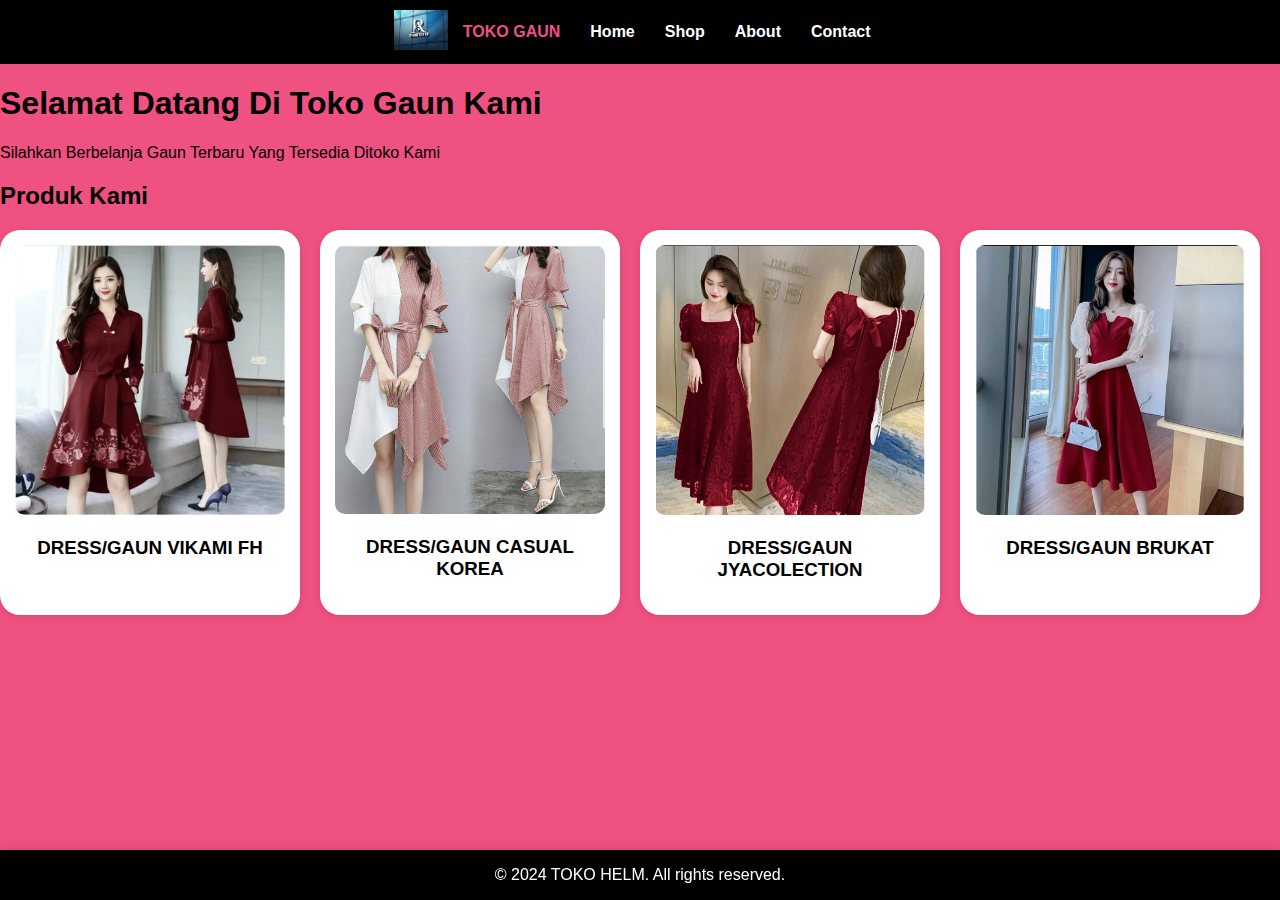
==== index.html @ ad5ae2fa "Add files via upload" ====
<!DOCTYPE html>
<html lang="id">
<head>
    <title>DRESS STORE</title>
    <link rel="stylesheet" href="styles.css">
</head>
<body>
    <header class="header">
        <nav class="nav">
            <ul class="navbar">
                <li class="nav-logo"><img src="riana.png"></li>
                <li class="nav-item">TOKO GAUN</li>
                <li class="nav-item"><a href="index.html" class="nav-link">Home</a></li>
                <li class="nav-item"><a href="#" class="nav-link">Shop</a></li>
                <li class="nav-item"><a href="#" class="nav-link">About</a></li>
                <li class="nav-item"><a href="#" class="nav-link">Contact</a></li>
            </ul>
        </nav>
    </header>

    <main class="halaman-utama">
        <section id="home" class="section">
            <h1>Selamat Datang Di Toko Gaun Kami</h1>
            <p>Silahkan Berbelanja Gaun Terbaru Yang Tersedia Ditoko Kami</p>
        </section>

    <section id="shop" class="section">
        <h2>Produk Kami</h2>
        <div class="product">
            <div class="product1">
                <a href="https://www.bukalapak.com/p/fashion-wanita/dress/3lmd70n-jual-dres-vikami-fh-dress-natal-dress-simple-casual-dress-santai-vcsp">
                <img src="gambar1.webp" alt="Product 1">
                <h3>DRESS/GAUN VIKAMI FH</h3>
                </a>
                </div>
                <div class="product2">
                <a href="https://shopee.co.id/QWFASHION-PROMO-DRESS-NATAL-DRESS-CASUAL-DRESS-TERBARU-DRESS-KOREA-DRESS-WANITA-REMAJA-GAUN-NATAL-
                TERBARU-i.114792208.9002503991?sp_atk=8c78f140-7b98-477f-a3bb-5889d642d1cb&xptdk=8c78f140-7b98-477f-a3bb-5889d642d1cb">
                <img src="gambar2.jpg" alt="Product 2">
                <h3>DRESS/GAUN CASUAL KOREA</h3>
                </a>
                </div>
                <div class="product3">
                <a href="https://shopee.co.id/JYACOLECTION-DRESS-NATAL-TERBARU-GAUN-NATAL-TERBARU-DRESS-CASUAL-DRESS
                -WANITA-TERBARU-DRESS-REMAJA-i.300934595.11153382863">
                <img src="gambar3.jpg" alt="Product 3">
                <h3>DRESS/GAUN JYACOLECTION</h3>
                </a>
                </div>
                <div class="product4">
                <a href="https://m.bukalapak.com/p/fashion-wanita/dress/4hi3ng7-jual-qq-fashion-dress-kimnaraku-ld90
                -midi-mididress-tile-tule-murah-maroon-hitam-black-red-navy-korean-style-fashion-korea-dress-natal-imlek-
                kondangan?from=list-product&pos=undefined">
                <img src="gambar4.webp" alt="Product 4">
                <h3>DRESS/GAUN BRUKAT</h3>
                </a>
                </div>
            </div>
        </section>
    </main>

    <footer class="footer">
        <p>&copy; 2024 TOKO HELM. All rights reserved.</p>
    </footer>
</body>
</html>
---- styles.css ----
/* styles.css */

body {
    font-family: 'Roboto', sans-serif;
    margin: 0;
    padding: 0;
    background-color: #ef5180;
}

.header {
    background-color: black;
    padding: 10px 0;
}

.nav .navbar {
    list-style: none;
    padding: 0;
    margin: 0;
    display: flex;
    justify-content: center;
    align-items: center;
}

.nav .nav-item {
    margin: 0 15px;
    color: #ef5180;
    font-weight: bold;
    transition: color 0.3s, transform 0.3s;
}

.nav-logo img{
    height: 40px;
}

.nav .nav-link {
    text-decoration: none;
    color: white;
    font-weight: bold;
    transition: color 0.3s, transform 0.3s;
}

.nav .nav-link:hover {
    color: #ffcccb;
    transform: scale(1.1);
}

.halaman-utama .iklan1{
    display: -moz-box;
    padding: 20px;
    gap: 20px;
    height: 400px;
}

.halaman-utama .iklan2{
    display: -moz-box;
    padding: 20px;
    gap: 20px;
    height: 400px;
}

.halaman-utama .iklan3{
    display: -moz-box;
    padding: 20px;
    gap: 20px;
    height: 400px;
}

.halaman-utama .iklan4{
    display: -moz-box;
    padding: 20px;
    gap: 20px;
    height: 400px;
}


.section {
    flex: 3;
    margin-right: 20px;
}

.product {
    display: grid;
    grid-template-columns: repeat(auto-fit, minmax(200px, 1fr));
    gap: 20px;
}

.product1 {
    background-color: white;
    padding: 15px;
    border-radius: 20px;
    box-shadow: 0 2px 10px rgba(0, 0, 0, 0.1);
    text-align: center;
    transition: transform 0.3s, box-shadow 0.3s;
    -webkit-transition: transform 0.3s, box-shadow 0.3s;
    -moz-transition: transform 0.3s, box-shadow 0.3s;
    -ms-transition: transform 0.3s, box-shadow 0.3s;
    -o-transition: transform 0.3s, box-shadow 0.3s;
    -webkit-border-radius: 20px;
    -moz-border-radius: 20px;
    -ms-border-radius: 20px;
    -o-border-radius: 20px;
}

.product1 a{
    text-decoration: none;
    color: black;
}

.product1 img {
    max-width: 100%;
    border-radius: 10px;
    transition: transform 0.3s;
}

.product1:hover {
    transform: translateY(-10px);
    box-shadow: 0 4px 20px rgba(0, 0, 0, 0.2);
}

.product1:hover img {
    transform: scale(1.05);
}

.product2 {
    background-color: white;
    padding: 15px;
    border-radius: 20px;
    box-shadow: 0 2px 10px rgba(0, 0, 0, 0.1);
    text-align: center;
    transition: transform 0.3s, box-shadow 0.3s;
    -webkit-transition: transform 0.3s, box-shadow 0.3s;
    -moz-transition: transform 0.3s, box-shadow 0.3s;
    -ms-transition: transform 0.3s, box-shadow 0.3s;
    -o-transition: transform 0.3s, box-shadow 0.3s;
    -webkit-border-radius: 20px;
    -moz-border-radius: 20px;
    -ms-border-radius: 20px;
    -o-border-radius: 20px;
}

.product2 a{
    color: black;
    text-decoration: none;
}

.product2 img {
    max-width: 100%;
    border-radius: 10px;
    transition: transform 0.3s;
}

.product2:hover {
    transform: translateY(-10px);
    box-shadow: 0 4px 20px rgba(0, 0, 0, 0.2);
}

.product2:hover img {
    transform: scale(1.05);
}

.product3 {
    background-color: white;
    padding: 15px;
    border-radius: 20px;
    box-shadow: 0 2px 10px rgba(0, 0, 0, 0.1);
    text-align: center;
    transition: transform 0.3s, box-shadow 0.3s;
    -webkit-transition: transform 0.3s, box-shadow 0.3s;
    -moz-transition: transform 0.3s, box-shadow 0.3s;
    -ms-transition: transform 0.3s, box-shadow 0.3s;
    -o-transition: transform 0.3s, box-shadow 0.3s;
    -webkit-border-radius: 20px;
    -moz-border-radius: 20px;
    -ms-border-radius: 20px;
    -o-border-radius: 20px;
}

.product3 a{
    color: black;
    text-decoration: none;
}

.product3 img {
    max-width: 100%;
    border-radius: 10px;
    transition: transform 0.3s;
}

.product3:hover {
    transform: translateY(-10px);
    box-shadow: 0 4px 20px rgba(0, 0, 0, 0.2);
}

.product3:hover img {
    transform: scale(1.05);
}

.product4 {
    background-color: white;
    padding: 15px;
    border-radius: 20px;
    box-shadow: 0 2px 10px rgba(0, 0, 0, 0.1);
    text-align: center;
    transition: transform 0.3s, box-shadow 0.3s;
    -webkit-transition: transform 0.3s, box-shadow 0.3s;
    -moz-transition: transform 0.3s, box-shadow 0.3s;
    -ms-transition: transform 0.3s, box-shadow 0.3s;
    -o-transition: transform 0.3s, box-shadow 0.3s;
    -webkit-border-radius: 20px;
    -moz-border-radius: 20px;
    -ms-border-radius: 20px;
    -o-border-radius: 20px;
}

.product4 a{
    color: black;
    text-decoration: none;
}

.product4 img {
    max-width: 100%;
    border-radius: 10px;
    transition: transform 0.3s;
}

.product4:hover {
    transform: translateY(-10px);
    box-shadow: 0 4px 20px rgba(0, 0, 0, 0.2);
}

.product4:hover img {
    transform: scale(1.05);
}


.footer {
    background-color: black;
    color: white;
    text-align: center;
    padding: 0 0;
    position: fixed;
    width: 100%;
    bottom: 0;
    box-shadow: 0 -2px 10px rgba(0, 0, 0, 0.1);
}
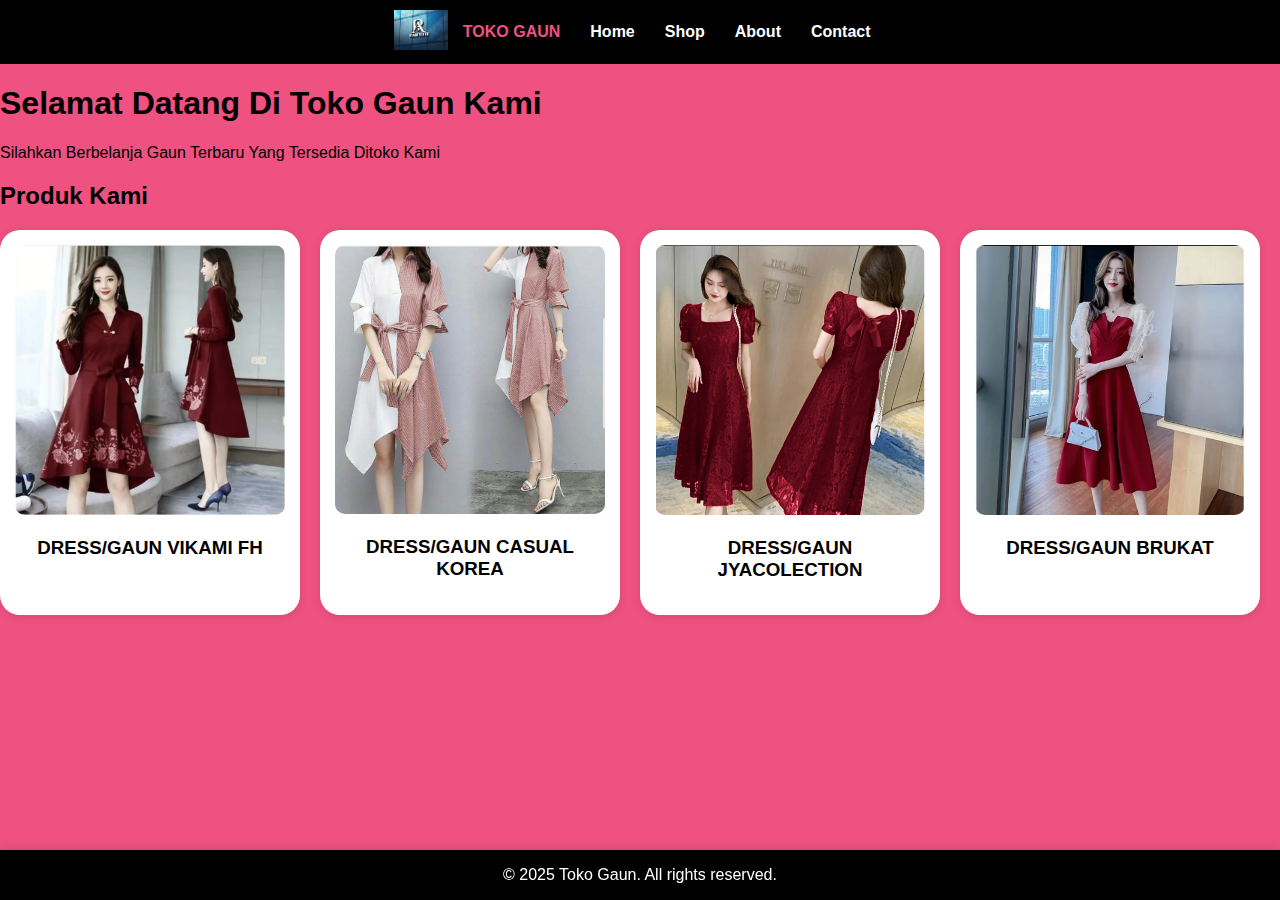
==== commit 5d6600ee: "Update index.html" ====
--- a/index.html
+++ b/index.html
@@ -11,9 +11,9 @@
                 <li class="nav-logo"><img src="riana.png"></li>
                 <li class="nav-item">TOKO GAUN</li>
                 <li class="nav-item"><a href="index.html" class="nav-link">Home</a></li>
-                <li class="nav-item"><a href="#" class="nav-link">Shop</a></li>
-                <li class="nav-item"><a href="#" class="nav-link">About</a></li>
-                <li class="nav-item"><a href="#" class="nav-link">Contact</a></li>
+                <li class="nav-item"><a href="shop.html" class="nav-link">Shop</a></li>
+                <li class="nav-item"><a href="about.html" class="nav-link">About</a></li>
+                <li class="nav-item"><a href="contact.html" class="nav-link">Contact</a></li>
             </ul>
         </nav>
     </header>
@@ -28,39 +28,30 @@
         <h2>Produk Kami</h2>
         <div class="product">
             <div class="product1">
-                <a href="https://www.bukalapak.com/p/fashion-wanita/dress/3lmd70n-jual-dres-vikami-fh-dress-natal-dress-simple-casual-dress-santai-vcsp">
                 <img src="gambar1.webp" alt="Product 1">
                 <h3>DRESS/GAUN VIKAMI FH</h3>
                 </a>
                 </div>
                 <div class="product2">
-                <a href="https://shopee.co.id/QWFASHION-PROMO-DRESS-NATAL-DRESS-CASUAL-DRESS-TERBARU-DRESS-KOREA-DRESS-WANITA-REMAJA-GAUN-NATAL-
-                TERBARU-i.114792208.9002503991?sp_atk=8c78f140-7b98-477f-a3bb-5889d642d1cb&xptdk=8c78f140-7b98-477f-a3bb-5889d642d1cb">
                 <img src="gambar2.jpg" alt="Product 2">
                 <h3>DRESS/GAUN CASUAL KOREA</h3>
                 </a>
                 </div>
                 <div class="product3">
-                <a href="https://shopee.co.id/JYACOLECTION-DRESS-NATAL-TERBARU-GAUN-NATAL-TERBARU-DRESS-CASUAL-DRESS
-                -WANITA-TERBARU-DRESS-REMAJA-i.300934595.11153382863">
                 <img src="gambar3.jpg" alt="Product 3">
                 <h3>DRESS/GAUN JYACOLECTION</h3>
                 </a>
                 </div>
                 <div class="product4">
-                <a href="https://m.bukalapak.com/p/fashion-wanita/dress/4hi3ng7-jual-qq-fashion-dress-kimnaraku-ld90
-                -midi-mididress-tile-tule-murah-maroon-hitam-black-red-navy-korean-style-fashion-korea-dress-natal-imlek-
-                kondangan?from=list-product&pos=undefined">
                 <img src="gambar4.webp" alt="Product 4">
                 <h3>DRESS/GAUN BRUKAT</h3>
                 </a>
                 </div>
             </div>
         </section>
-    </main>
 
     <footer class="footer">
-        <p>&copy; 2024 TOKO HELM. All rights reserved.</p>
+        <p>&copy; 2025 Toko Gaun. All rights reserved.</p>
     </footer>
 </body>
-</html>+</html>
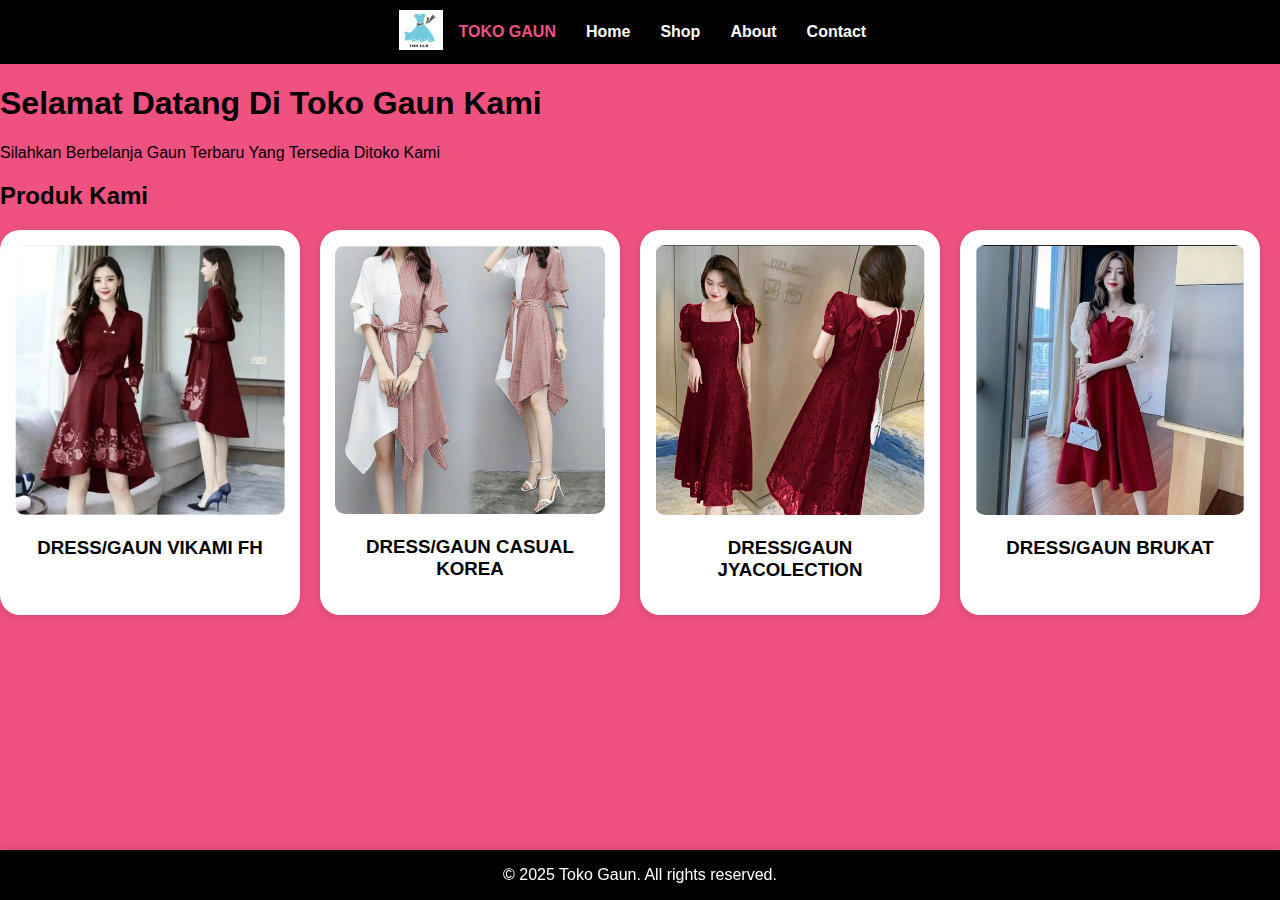
==== commit 9d5f902d: "Update index.html" ====
--- a/index.html
+++ b/index.html
@@ -8,7 +8,7 @@
     <header class="header">
         <nav class="nav">
             <ul class="navbar">
-                <li class="nav-logo"><img src="riana.png"></li>
+                <li class="nav-logo"><img src="logo.jpeg"></li>
                 <li class="nav-item">TOKO GAUN</li>
                 <li class="nav-item"><a href="index.html" class="nav-link">Home</a></li>
                 <li class="nav-item"><a href="shop.html" class="nav-link">Shop</a></li>
--- a/styles.css
+++ b/styles.css
@@ -233,6 +233,524 @@
 }
 
 
+.product5 {
+    background-color: white;
+    padding: 15px;
+    border-radius: 20px;
+    box-shadow: 0 2px 10px rgba(0, 0, 0, 0.1);
+    text-align: center;
+    transition: transform 0.3s, box-shadow 0.3s;
+    -webkit-transition: transform 0.3s, box-shadow 0.3s;
+    -moz-transition: transform 0.3s, box-shadow 0.3s;
+    -ms-transition: transform 0.3s, box-shadow 0.3s;
+    -o-transition: transform 0.3s, box-shadow 0.3s;
+    -webkit-border-radius: 20px;
+    -moz-border-radius: 20px;
+    -ms-border-radius: 20px;
+    -o-border-radius: 20px;
+}
+
+.product5 a{
+    color: black;
+    text-decoration: none;
+}
+
+.product5 img {
+    max-width: 100%;
+    border-radius: 10px;
+    transition: transform 0.3s;
+}
+
+.product5:hover {
+    transform: translateY(-10px);
+    box-shadow: 0 4px 20px rgba(0, 0, 0, 0.2);
+}
+
+.product5:hover img {
+    transform: scale(1.05);
+}
+
+.product6 {
+    background-color: white;
+    padding: 15px;
+    border-radius: 20px;
+    box-shadow: 0 2px 10px rgba(0, 0, 0, 0.1);
+    text-align: center;
+    transition: transform 0.3s, box-shadow 0.3s;
+    -webkit-transition: transform 0.3s, box-shadow 0.3s;
+    -moz-transition: transform 0.3s, box-shadow 0.3s;
+    -ms-transition: transform 0.3s, box-shadow 0.3s;
+    -o-transition: transform 0.3s, box-shadow 0.3s;
+    -webkit-border-radius: 20px;
+    -moz-border-radius: 20px;
+    -ms-border-radius: 20px;
+    -o-border-radius: 20px;
+}
+
+.product6 a{
+    color: black;
+    text-decoration: none;
+}
+
+.product6 img {
+    max-width: 100%;
+    border-radius: 10px;
+    transition: transform 0.3s;
+}
+
+.product6:hover {
+    transform: translateY(-10px);
+    box-shadow: 0 4px 20px rgba(0, 0, 0, 0.2);
+}
+
+.product6:hover img {
+    transform: scale(1.05);
+}
+
+.product7 {
+    background-color: white;
+    padding: 15px;
+    border-radius: 20px;
+    box-shadow: 0 2px 10px rgba(0, 0, 0, 0.1);
+    text-align: center;
+    transition: transform 0.3s, box-shadow 0.3s;
+    -webkit-transition: transform 0.3s, box-shadow 0.3s;
+    -moz-transition: transform 0.3s, box-shadow 0.3s;
+    -ms-transition: transform 0.3s, box-shadow 0.3s;
+    -o-transition: transform 0.3s, box-shadow 0.3s;
+    -webkit-border-radius: 20px;
+    -moz-border-radius: 20px;
+    -ms-border-radius: 20px;
+    -o-border-radius: 20px;
+}
+
+.product7 a{
+    color: black;
+    text-decoration: none;
+}
+
+.product7 img {
+    max-width: 100%;
+    border-radius: 10px;
+    transition: transform 0.3s;
+}
+
+.product7:hover {
+    transform: translateY(-10px);
+    box-shadow: 0 4px 20px rgba(0, 0, 0, 0.2);
+}
+
+.product7:hover img {
+    transform: scale(1.05);
+}
+
+.product8 {
+    background-color: white;
+    padding: 15px;
+    border-radius: 20px;
+    box-shadow: 0 2px 10px rgba(0, 0, 0, 0.1);
+    text-align: center;
+    transition: transform 0.3s, box-shadow 0.3s;
+    -webkit-transition: transform 0.3s, box-shadow 0.3s;
+    -moz-transition: transform 0.3s, box-shadow 0.3s;
+    -ms-transition: transform 0.3s, box-shadow 0.3s;
+    -o-transition: transform 0.3s, box-shadow 0.3s;
+    -webkit-border-radius: 20px;
+    -moz-border-radius: 20px;
+    -ms-border-radius: 20px;
+    -o-border-radius: 20px;
+}
+
+.product8 a{
+    color: black;
+    text-decoration: none;
+}
+
+.product8 img {
+    max-width: 100%;
+    border-radius: 10px;
+    transition: transform 0.3s;
+}
+
+.product8:hover {
+    transform: translateY(-10px);
+    box-shadow: 0 4px 20px rgba(0, 0, 0, 0.2);
+}
+
+.product8:hover img {
+    transform: scale(1.05);
+}
+
+.product9 {
+    background-color: white;
+    padding: 15px;
+    border-radius: 20px;
+    box-shadow: 0 2px 10px rgba(0, 0, 0, 0.1);
+    text-align: center;
+    transition: transform 0.3s, box-shadow 0.3s;
+    -webkit-transition: transform 0.3s, box-shadow 0.3s;
+    -moz-transition: transform 0.3s, box-shadow 0.3s;
+    -ms-transition: transform 0.3s, box-shadow 0.3s;
+    -o-transition: transform 0.3s, box-shadow 0.3s;
+    -webkit-border-radius: 20px;
+    -moz-border-radius: 20px;
+    -ms-border-radius: 20px;
+    -o-border-radius: 20px;
+}
+
+.product9 a{
+    color: black;
+    text-decoration: none;
+}
+
+.product9 img {
+    max-width: 100%;
+    border-radius: 10px;
+    transition: transform 0.3s;
+}
+
+.product9:hover {
+    transform: translateY(-10px);
+    box-shadow: 0 4px 20px rgba(0, 0, 0, 0.2);
+}
+
+.product9:hover img {
+    transform: scale(1.05);
+}
+
+.product10 {
+    background-color: white;
+    padding: 15px;
+    border-radius: 20px;
+    box-shadow: 0 2px 10px rgba(0, 0, 0, 0.1);
+    text-align: center;
+    transition: transform 0.3s, box-shadow 0.3s;
+    -webkit-transition: transform 0.3s, box-shadow 0.3s;
+    -moz-transition: transform 0.3s, box-shadow 0.3s;
+    -ms-transition: transform 0.3s, box-shadow 0.3s;
+    -o-transition: transform 0.3s, box-shadow 0.3s;
+    -webkit-border-radius: 20px;
+    -moz-border-radius: 20px;
+    -ms-border-radius: 20px;
+    -o-border-radius: 20px;
+}
+
+.product10 a{
+    color: black;
+    text-decoration: none;
+}
+
+.product10 img {
+    max-width: 100%;
+    border-radius: 10px;
+    transition: transform 0.3s;
+}
+
+.product10:hover {
+    transform: translateY(-10px);
+    box-shadow: 0 4px 20px rgba(0, 0, 0, 0.2);
+}
+
+.product10:hover img {
+    transform: scale(1.05);
+}
+
+.product11 {
+    background-color: white;
+    padding: 15px;
+    border-radius: 20px;
+    box-shadow: 0 2px 10px rgba(0, 0, 0, 0.1);
+    text-align: center;
+    transition: transform 0.3s, box-shadow 0.3s;
+    -webkit-transition: transform 0.3s, box-shadow 0.3s;
+    -moz-transition: transform 0.3s, box-shadow 0.3s;
+    -ms-transition: transform 0.3s, box-shadow 0.3s;
+    -o-transition: transform 0.3s, box-shadow 0.3s;
+    -webkit-border-radius: 20px;
+    -moz-border-radius: 20px;
+    -ms-border-radius: 20px;
+    -o-border-radius: 20px;
+}
+
+.product11 a{
+    color: black;
+    text-decoration: none;
+}
+
+.product11 img {
+    max-width: 100%;
+    border-radius: 10px;
+    transition: transform 0.3s;
+}
+
+.product11:hover {
+    transform: translateY(-10px);
+    box-shadow: 0 4px 20px rgba(0, 0, 0, 0.2);
+}
+
+.product11:hover img {
+    transform: scale(1.05);
+}
+
+.product12 {
+    background-color: white;
+    padding: 15px;
+    border-radius: 20px;
+    box-shadow: 0 2px 10px rgba(0, 0, 0, 0.1);
+    text-align: center;
+    transition: transform 0.3s, box-shadow 0.3s;
+    -webkit-transition: transform 0.3s, box-shadow 0.3s;
+    -moz-transition: transform 0.3s, box-shadow 0.3s;
+    -ms-transition: transform 0.3s, box-shadow 0.3s;
+    -o-transition: transform 0.3s, box-shadow 0.3s;
+    -webkit-border-radius: 20px;
+    -moz-border-radius: 20px;
+    -ms-border-radius: 20px;
+    -o-border-radius: 20px;
+}
+
+.product12 a{
+    color: black;
+    text-decoration: none;
+}
+
+.product12 img {
+    max-width: 100%;
+    border-radius: 10px;
+    transition: transform 0.3s;
+}
+
+.product12:hover {
+    transform: translateY(-10px);
+    box-shadow: 0 4px 20px rgba(0, 0, 0, 0.2);
+}
+
+.product12:hover img {
+    transform: scale(1.05);
+}
+
+.product13 {
+    background-color: white;
+    padding: 15px;
+    border-radius: 20px;
+    box-shadow: 0 2px 10px rgba(0, 0, 0, 0.1);
+    text-align: center;
+    transition: transform 0.3s, box-shadow 0.3s;
+    -webkit-transition: transform 0.3s, box-shadow 0.3s;
+    -moz-transition: transform 0.3s, box-shadow 0.3s;
+    -ms-transition: transform 0.3s, box-shadow 0.3s;
+    -o-transition: transform 0.3s, box-shadow 0.3s;
+    -webkit-border-radius: 20px;
+    -moz-border-radius: 20px;
+    -ms-border-radius: 20px;
+    -o-border-radius: 20px;
+}
+
+.product13 a{
+    color: black;
+    text-decoration: none;
+}
+
+.product13 img {
+    max-width: 100%;
+    border-radius: 10px;
+    transition: transform 0.3s;
+}
+
+.product13:hover {
+    transform: translateY(-10px);
+    box-shadow: 0 4px 20px rgba(0, 0, 0, 0.2);
+}
+
+.product13:hover img {
+    transform: scale(1.05);
+}
+
+.product14 {
+    background-color: white;
+    padding: 15px;
+    border-radius: 20px;
+    box-shadow: 0 2px 10px rgba(0, 0, 0, 0.1);
+    text-align: center;
+    transition: transform 0.3s, box-shadow 0.3s;
+    -webkit-transition: transform 0.3s, box-shadow 0.3s;
+    -moz-transition: transform 0.3s, box-shadow 0.3s;
+    -ms-transition: transform 0.3s, box-shadow 0.3s;
+    -o-transition: transform 0.3s, box-shadow 0.3s;
+    -webkit-border-radius: 20px;
+    -moz-border-radius: 20px;
+    -ms-border-radius: 20px;
+    -o-border-radius: 20px;
+}
+
+.product14 a{
+    color: black;
+    text-decoration: none;
+}
+
+.product14 img {
+    max-width: 100%;
+    border-radius: 10px;
+    transition: transform 0.3s;
+}
+
+.product14:hover {
+    transform: translateY(-10px);
+    box-shadow: 0 4px 20px rgba(0, 0, 0, 0.2);
+}
+
+.product14:hover img {
+    transform: scale(1.05);
+}
+
+.product15 {
+    background-color: white;
+    padding: 15px;
+    border-radius: 20px;
+    box-shadow: 0 2px 10px rgba(0, 0, 0, 0.1);
+    text-align: center;
+    transition: transform 0.3s, box-shadow 0.3s;
+    -webkit-transition: transform 0.3s, box-shadow 0.3s;
+    -moz-transition: transform 0.3s, box-shadow 0.3s;
+    -ms-transition: transform 0.3s, box-shadow 0.3s;
+    -o-transition: transform 0.3s, box-shadow 0.3s;
+    -webkit-border-radius: 20px;
+    -moz-border-radius: 20px;
+    -ms-border-radius: 20px;
+    -o-border-radius: 20px;
+}
+
+.product15 a{
+    color: black;
+    text-decoration: none;
+}
+
+.product15 img {
+    max-width: 100%;
+    border-radius: 10px;
+    transition: transform 0.3s;
+}
+
+.product15:hover {
+    transform: translateY(-10px);
+    box-shadow: 0 4px 20px rgba(0, 0, 0, 0.2);
+}
+
+.product15:hover img {
+    transform: scale(1.05);
+}
+
+.product16 {
+    background-color: white;
+    padding: 15px;
+    border-radius: 20px;
+    box-shadow: 0 2px 10px rgba(0, 0, 0, 0.1);
+    text-align: center;
+    transition: transform 0.3s, box-shadow 0.3s;
+    -webkit-transition: transform 0.3s, box-shadow 0.3s;
+    -moz-transition: transform 0.3s, box-shadow 0.3s;
+    -ms-transition: transform 0.3s, box-shadow 0.3s;
+    -o-transition: transform 0.3s, box-shadow 0.3s;
+    -webkit-border-radius: 20px;
+    -moz-border-radius: 20px;
+    -ms-border-radius: 20px;
+    -o-border-radius: 20px;
+}
+
+.product16 a{
+    color: black;
+    text-decoration: none;
+}
+
+.product16 img {
+    max-width: 100%;
+    border-radius: 10px;
+    transition: transform 0.3s;
+}
+
+.product16:hover {
+    transform: translateY(-10px);
+    box-shadow: 0 4px 20px rgba(0, 0, 0, 0.2);
+}
+
+.product16:hover img {
+    transform: scale(1.05);
+}
+
+.product17 {
+    background-color: white;
+    padding: 15px;
+    border-radius: 20px;
+    box-shadow: 0 2px 10px rgba(0, 0, 0, 0.1);
+    text-align: center;
+    transition: transform 0.3s, box-shadow 0.3s;
+    -webkit-transition: transform 0.3s, box-shadow 0.3s;
+    -moz-transition: transform 0.3s, box-shadow 0.3s;
+    -ms-transition: transform 0.3s, box-shadow 0.3s;
+    -o-transition: transform 0.3s, box-shadow 0.3s;
+    -webkit-border-radius: 20px;
+    -moz-border-radius: 20px;
+    -ms-border-radius: 20px;
+    -o-border-radius: 20px;
+}
+
+.product17 a{
+    color: black;
+    text-decoration: none;
+}
+
+.product17 img {
+    max-width: 100%;
+    border-radius: 10px;
+    transition: transform 0.3s;
+}
+
+.product17:hover {
+    transform: translateY(-10px);
+    box-shadow: 0 4px 20px rgba(0, 0, 0, 0.2);
+}
+
+.product17:hover img {
+    transform: scale(1.05);
+}
+
+.product18 {
+    background-color: white;
+    padding: 15px;
+    border-radius: 20px;
+    box-shadow: 0 2px 10px rgba(0, 0, 0, 0.1);
+    text-align: center;
+    transition: transform 0.3s, box-shadow 0.3s;
+    -webkit-transition: transform 0.3s, box-shadow 0.3s;
+    -moz-transition: transform 0.3s, box-shadow 0.3s;
+    -ms-transition: transform 0.3s, box-shadow 0.3s;
+    -o-transition: transform 0.3s, box-shadow 0.3s;
+    -webkit-border-radius: 20px;
+    -moz-border-radius: 20px;
+    -ms-border-radius: 20px;
+    -o-border-radius: 20px;
+}
+
+.product18 a{
+    color: black;
+    text-decoration: none;
+}
+
+.product18 img {
+    max-width: 100%;
+    border-radius: 10px;
+    transition: transform 0.3s;
+}
+
+.product18:hover {
+    transform: translateY(-10px);
+    box-shadow: 0 4px 20px rgba(0, 0, 0, 0.2);
+}
+
+.product18:hover img {
+    transform: scale(1.05);
+}
+
 .footer {
     background-color: black;
     color: white;
@@ -242,4 +760,9 @@
     width: 100%;
     bottom: 0;
     box-shadow: 0 -2px 10px rgba(0, 0, 0, 0.1);
-}+}
+
+button:hover{
+    background-color: black;
+    color: rgb(255, 1, 1);
+}
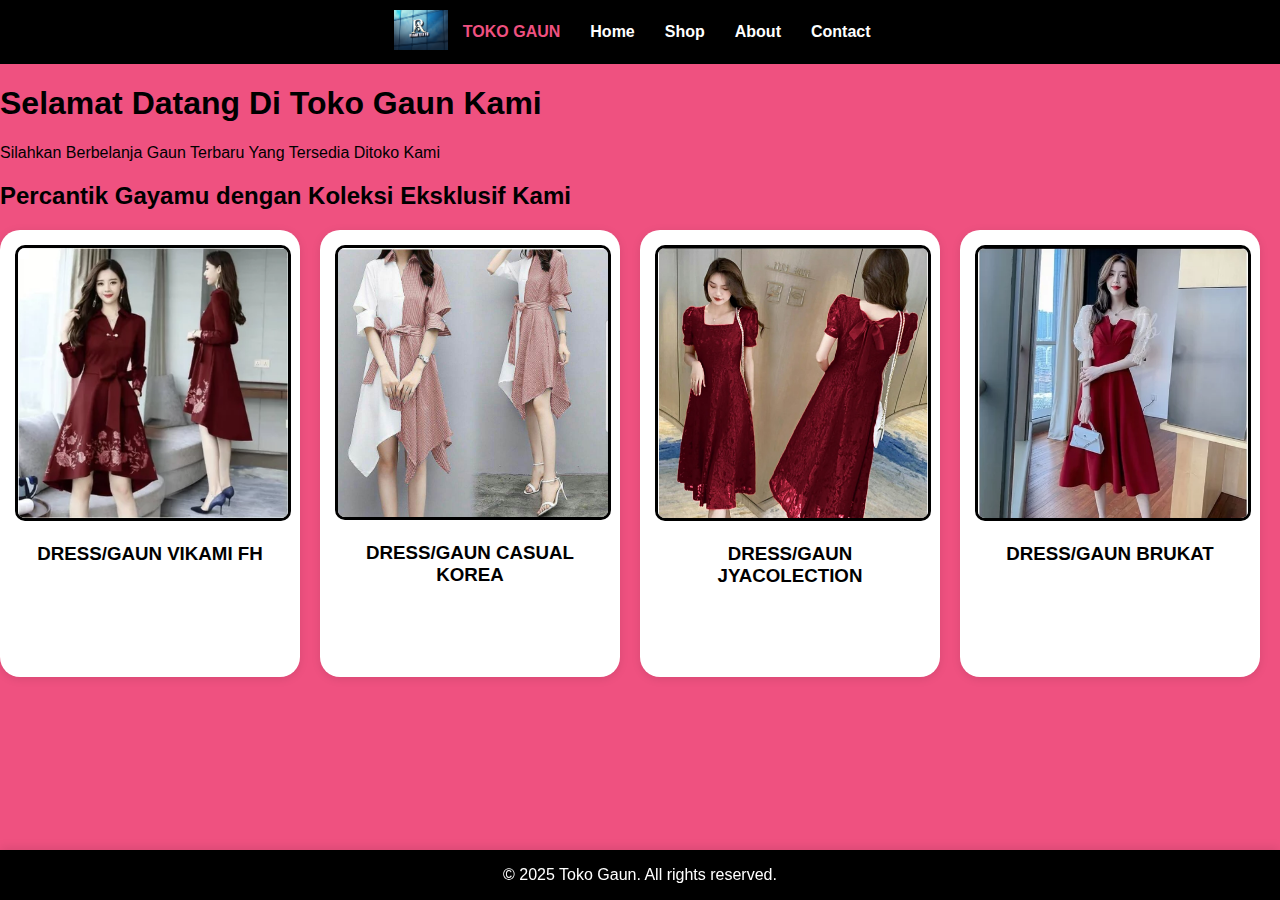
==== commit e753b496: "Update index.html" ====
--- a/index.html
+++ b/index.html
@@ -8,7 +8,7 @@
     <header class="header">
         <nav class="nav">
             <ul class="navbar">
-                <li class="nav-logo"><img src="logo.jpeg"></li>
+                <li class="nav-logo"><img src="riana.png"></li>
                 <li class="nav-item">TOKO GAUN</li>
                 <li class="nav-item"><a href="index.html" class="nav-link">Home</a></li>
                 <li class="nav-item"><a href="shop.html" class="nav-link">Shop</a></li>
@@ -25,24 +25,24 @@
         </section>
 
     <section id="shop" class="section">
-        <h2>Produk Kami</h2>
+        <h2>Percantik Gayamu dengan Koleksi Eksklusif Kami</h2>
         <div class="product">
             <div class="product1">
                 <img src="gambar1.webp" alt="Product 1">
                 <h3>DRESS/GAUN VIKAMI FH</h3>
                 </a>
                 </div>
-                <div class="product2">
+                <div class="product1">
                 <img src="gambar2.jpg" alt="Product 2">
                 <h3>DRESS/GAUN CASUAL KOREA</h3>
                 </a>
                 </div>
-                <div class="product3">
+                <div class="product1">
                 <img src="gambar3.jpg" alt="Product 3">
                 <h3>DRESS/GAUN JYACOLECTION</h3>
                 </a>
                 </div>
-                <div class="product4">
+                <div class="product1">
                 <img src="gambar4.webp" alt="Product 4">
                 <h3>DRESS/GAUN BRUKAT</h3>
                 </a>
--- a/styles.css
+++ b/styles.css
@@ -5,6 +5,10 @@
     margin: 0;
     padding: 0;
     background-color: #ef5180;
+}
+
+a{
+    line-height: 0;
 }
 
 .header {
@@ -40,7 +44,7 @@
 }
 
 .nav .nav-link:hover {
-    color: #ffcccb;
+    color:  #ef5180;
     transform: scale(1.1);
 }
 
@@ -101,12 +105,19 @@
     -o-border-radius: 20px;
 }
 
+.product1 h3{
+    overflow: hidden;
+    text-overflow: ellipsis;
+    height: 100px;
+}
+
 .product1 a{
     text-decoration: none;
     color: black;
 }
 
 .product1 img {
+    border: black solid;
     max-width: 100%;
     border-radius: 10px;
     transition: transform 0.3s;
@@ -121,635 +132,6 @@
     transform: scale(1.05);
 }
 
-.product2 {
-    background-color: white;
-    padding: 15px;
-    border-radius: 20px;
-    box-shadow: 0 2px 10px rgba(0, 0, 0, 0.1);
-    text-align: center;
-    transition: transform 0.3s, box-shadow 0.3s;
-    -webkit-transition: transform 0.3s, box-shadow 0.3s;
-    -moz-transition: transform 0.3s, box-shadow 0.3s;
-    -ms-transition: transform 0.3s, box-shadow 0.3s;
-    -o-transition: transform 0.3s, box-shadow 0.3s;
-    -webkit-border-radius: 20px;
-    -moz-border-radius: 20px;
-    -ms-border-radius: 20px;
-    -o-border-radius: 20px;
-}
-
-.product2 a{
-    color: black;
-    text-decoration: none;
-}
-
-.product2 img {
-    max-width: 100%;
-    border-radius: 10px;
-    transition: transform 0.3s;
-}
-
-.product2:hover {
-    transform: translateY(-10px);
-    box-shadow: 0 4px 20px rgba(0, 0, 0, 0.2);
-}
-
-.product2:hover img {
-    transform: scale(1.05);
-}
-
-.product3 {
-    background-color: white;
-    padding: 15px;
-    border-radius: 20px;
-    box-shadow: 0 2px 10px rgba(0, 0, 0, 0.1);
-    text-align: center;
-    transition: transform 0.3s, box-shadow 0.3s;
-    -webkit-transition: transform 0.3s, box-shadow 0.3s;
-    -moz-transition: transform 0.3s, box-shadow 0.3s;
-    -ms-transition: transform 0.3s, box-shadow 0.3s;
-    -o-transition: transform 0.3s, box-shadow 0.3s;
-    -webkit-border-radius: 20px;
-    -moz-border-radius: 20px;
-    -ms-border-radius: 20px;
-    -o-border-radius: 20px;
-}
-
-.product3 a{
-    color: black;
-    text-decoration: none;
-}
-
-.product3 img {
-    max-width: 100%;
-    border-radius: 10px;
-    transition: transform 0.3s;
-}
-
-.product3:hover {
-    transform: translateY(-10px);
-    box-shadow: 0 4px 20px rgba(0, 0, 0, 0.2);
-}
-
-.product3:hover img {
-    transform: scale(1.05);
-}
-
-.product4 {
-    background-color: white;
-    padding: 15px;
-    border-radius: 20px;
-    box-shadow: 0 2px 10px rgba(0, 0, 0, 0.1);
-    text-align: center;
-    transition: transform 0.3s, box-shadow 0.3s;
-    -webkit-transition: transform 0.3s, box-shadow 0.3s;
-    -moz-transition: transform 0.3s, box-shadow 0.3s;
-    -ms-transition: transform 0.3s, box-shadow 0.3s;
-    -o-transition: transform 0.3s, box-shadow 0.3s;
-    -webkit-border-radius: 20px;
-    -moz-border-radius: 20px;
-    -ms-border-radius: 20px;
-    -o-border-radius: 20px;
-}
-
-.product4 a{
-    color: black;
-    text-decoration: none;
-}
-
-.product4 img {
-    max-width: 100%;
-    border-radius: 10px;
-    transition: transform 0.3s;
-}
-
-.product4:hover {
-    transform: translateY(-10px);
-    box-shadow: 0 4px 20px rgba(0, 0, 0, 0.2);
-}
-
-.product4:hover img {
-    transform: scale(1.05);
-}
-
-
-.product5 {
-    background-color: white;
-    padding: 15px;
-    border-radius: 20px;
-    box-shadow: 0 2px 10px rgba(0, 0, 0, 0.1);
-    text-align: center;
-    transition: transform 0.3s, box-shadow 0.3s;
-    -webkit-transition: transform 0.3s, box-shadow 0.3s;
-    -moz-transition: transform 0.3s, box-shadow 0.3s;
-    -ms-transition: transform 0.3s, box-shadow 0.3s;
-    -o-transition: transform 0.3s, box-shadow 0.3s;
-    -webkit-border-radius: 20px;
-    -moz-border-radius: 20px;
-    -ms-border-radius: 20px;
-    -o-border-radius: 20px;
-}
-
-.product5 a{
-    color: black;
-    text-decoration: none;
-}
-
-.product5 img {
-    max-width: 100%;
-    border-radius: 10px;
-    transition: transform 0.3s;
-}
-
-.product5:hover {
-    transform: translateY(-10px);
-    box-shadow: 0 4px 20px rgba(0, 0, 0, 0.2);
-}
-
-.product5:hover img {
-    transform: scale(1.05);
-}
-
-.product6 {
-    background-color: white;
-    padding: 15px;
-    border-radius: 20px;
-    box-shadow: 0 2px 10px rgba(0, 0, 0, 0.1);
-    text-align: center;
-    transition: transform 0.3s, box-shadow 0.3s;
-    -webkit-transition: transform 0.3s, box-shadow 0.3s;
-    -moz-transition: transform 0.3s, box-shadow 0.3s;
-    -ms-transition: transform 0.3s, box-shadow 0.3s;
-    -o-transition: transform 0.3s, box-shadow 0.3s;
-    -webkit-border-radius: 20px;
-    -moz-border-radius: 20px;
-    -ms-border-radius: 20px;
-    -o-border-radius: 20px;
-}
-
-.product6 a{
-    color: black;
-    text-decoration: none;
-}
-
-.product6 img {
-    max-width: 100%;
-    border-radius: 10px;
-    transition: transform 0.3s;
-}
-
-.product6:hover {
-    transform: translateY(-10px);
-    box-shadow: 0 4px 20px rgba(0, 0, 0, 0.2);
-}
-
-.product6:hover img {
-    transform: scale(1.05);
-}
-
-.product7 {
-    background-color: white;
-    padding: 15px;
-    border-radius: 20px;
-    box-shadow: 0 2px 10px rgba(0, 0, 0, 0.1);
-    text-align: center;
-    transition: transform 0.3s, box-shadow 0.3s;
-    -webkit-transition: transform 0.3s, box-shadow 0.3s;
-    -moz-transition: transform 0.3s, box-shadow 0.3s;
-    -ms-transition: transform 0.3s, box-shadow 0.3s;
-    -o-transition: transform 0.3s, box-shadow 0.3s;
-    -webkit-border-radius: 20px;
-    -moz-border-radius: 20px;
-    -ms-border-radius: 20px;
-    -o-border-radius: 20px;
-}
-
-.product7 a{
-    color: black;
-    text-decoration: none;
-}
-
-.product7 img {
-    max-width: 100%;
-    border-radius: 10px;
-    transition: transform 0.3s;
-}
-
-.product7:hover {
-    transform: translateY(-10px);
-    box-shadow: 0 4px 20px rgba(0, 0, 0, 0.2);
-}
-
-.product7:hover img {
-    transform: scale(1.05);
-}
-
-.product8 {
-    background-color: white;
-    padding: 15px;
-    border-radius: 20px;
-    box-shadow: 0 2px 10px rgba(0, 0, 0, 0.1);
-    text-align: center;
-    transition: transform 0.3s, box-shadow 0.3s;
-    -webkit-transition: transform 0.3s, box-shadow 0.3s;
-    -moz-transition: transform 0.3s, box-shadow 0.3s;
-    -ms-transition: transform 0.3s, box-shadow 0.3s;
-    -o-transition: transform 0.3s, box-shadow 0.3s;
-    -webkit-border-radius: 20px;
-    -moz-border-radius: 20px;
-    -ms-border-radius: 20px;
-    -o-border-radius: 20px;
-}
-
-.product8 a{
-    color: black;
-    text-decoration: none;
-}
-
-.product8 img {
-    max-width: 100%;
-    border-radius: 10px;
-    transition: transform 0.3s;
-}
-
-.product8:hover {
-    transform: translateY(-10px);
-    box-shadow: 0 4px 20px rgba(0, 0, 0, 0.2);
-}
-
-.product8:hover img {
-    transform: scale(1.05);
-}
-
-.product9 {
-    background-color: white;
-    padding: 15px;
-    border-radius: 20px;
-    box-shadow: 0 2px 10px rgba(0, 0, 0, 0.1);
-    text-align: center;
-    transition: transform 0.3s, box-shadow 0.3s;
-    -webkit-transition: transform 0.3s, box-shadow 0.3s;
-    -moz-transition: transform 0.3s, box-shadow 0.3s;
-    -ms-transition: transform 0.3s, box-shadow 0.3s;
-    -o-transition: transform 0.3s, box-shadow 0.3s;
-    -webkit-border-radius: 20px;
-    -moz-border-radius: 20px;
-    -ms-border-radius: 20px;
-    -o-border-radius: 20px;
-}
-
-.product9 a{
-    color: black;
-    text-decoration: none;
-}
-
-.product9 img {
-    max-width: 100%;
-    border-radius: 10px;
-    transition: transform 0.3s;
-}
-
-.product9:hover {
-    transform: translateY(-10px);
-    box-shadow: 0 4px 20px rgba(0, 0, 0, 0.2);
-}
-
-.product9:hover img {
-    transform: scale(1.05);
-}
-
-.product10 {
-    background-color: white;
-    padding: 15px;
-    border-radius: 20px;
-    box-shadow: 0 2px 10px rgba(0, 0, 0, 0.1);
-    text-align: center;
-    transition: transform 0.3s, box-shadow 0.3s;
-    -webkit-transition: transform 0.3s, box-shadow 0.3s;
-    -moz-transition: transform 0.3s, box-shadow 0.3s;
-    -ms-transition: transform 0.3s, box-shadow 0.3s;
-    -o-transition: transform 0.3s, box-shadow 0.3s;
-    -webkit-border-radius: 20px;
-    -moz-border-radius: 20px;
-    -ms-border-radius: 20px;
-    -o-border-radius: 20px;
-}
-
-.product10 a{
-    color: black;
-    text-decoration: none;
-}
-
-.product10 img {
-    max-width: 100%;
-    border-radius: 10px;
-    transition: transform 0.3s;
-}
-
-.product10:hover {
-    transform: translateY(-10px);
-    box-shadow: 0 4px 20px rgba(0, 0, 0, 0.2);
-}
-
-.product10:hover img {
-    transform: scale(1.05);
-}
-
-.product11 {
-    background-color: white;
-    padding: 15px;
-    border-radius: 20px;
-    box-shadow: 0 2px 10px rgba(0, 0, 0, 0.1);
-    text-align: center;
-    transition: transform 0.3s, box-shadow 0.3s;
-    -webkit-transition: transform 0.3s, box-shadow 0.3s;
-    -moz-transition: transform 0.3s, box-shadow 0.3s;
-    -ms-transition: transform 0.3s, box-shadow 0.3s;
-    -o-transition: transform 0.3s, box-shadow 0.3s;
-    -webkit-border-radius: 20px;
-    -moz-border-radius: 20px;
-    -ms-border-radius: 20px;
-    -o-border-radius: 20px;
-}
-
-.product11 a{
-    color: black;
-    text-decoration: none;
-}
-
-.product11 img {
-    max-width: 100%;
-    border-radius: 10px;
-    transition: transform 0.3s;
-}
-
-.product11:hover {
-    transform: translateY(-10px);
-    box-shadow: 0 4px 20px rgba(0, 0, 0, 0.2);
-}
-
-.product11:hover img {
-    transform: scale(1.05);
-}
-
-.product12 {
-    background-color: white;
-    padding: 15px;
-    border-radius: 20px;
-    box-shadow: 0 2px 10px rgba(0, 0, 0, 0.1);
-    text-align: center;
-    transition: transform 0.3s, box-shadow 0.3s;
-    -webkit-transition: transform 0.3s, box-shadow 0.3s;
-    -moz-transition: transform 0.3s, box-shadow 0.3s;
-    -ms-transition: transform 0.3s, box-shadow 0.3s;
-    -o-transition: transform 0.3s, box-shadow 0.3s;
-    -webkit-border-radius: 20px;
-    -moz-border-radius: 20px;
-    -ms-border-radius: 20px;
-    -o-border-radius: 20px;
-}
-
-.product12 a{
-    color: black;
-    text-decoration: none;
-}
-
-.product12 img {
-    max-width: 100%;
-    border-radius: 10px;
-    transition: transform 0.3s;
-}
-
-.product12:hover {
-    transform: translateY(-10px);
-    box-shadow: 0 4px 20px rgba(0, 0, 0, 0.2);
-}
-
-.product12:hover img {
-    transform: scale(1.05);
-}
-
-.product13 {
-    background-color: white;
-    padding: 15px;
-    border-radius: 20px;
-    box-shadow: 0 2px 10px rgba(0, 0, 0, 0.1);
-    text-align: center;
-    transition: transform 0.3s, box-shadow 0.3s;
-    -webkit-transition: transform 0.3s, box-shadow 0.3s;
-    -moz-transition: transform 0.3s, box-shadow 0.3s;
-    -ms-transition: transform 0.3s, box-shadow 0.3s;
-    -o-transition: transform 0.3s, box-shadow 0.3s;
-    -webkit-border-radius: 20px;
-    -moz-border-radius: 20px;
-    -ms-border-radius: 20px;
-    -o-border-radius: 20px;
-}
-
-.product13 a{
-    color: black;
-    text-decoration: none;
-}
-
-.product13 img {
-    max-width: 100%;
-    border-radius: 10px;
-    transition: transform 0.3s;
-}
-
-.product13:hover {
-    transform: translateY(-10px);
-    box-shadow: 0 4px 20px rgba(0, 0, 0, 0.2);
-}
-
-.product13:hover img {
-    transform: scale(1.05);
-}
-
-.product14 {
-    background-color: white;
-    padding: 15px;
-    border-radius: 20px;
-    box-shadow: 0 2px 10px rgba(0, 0, 0, 0.1);
-    text-align: center;
-    transition: transform 0.3s, box-shadow 0.3s;
-    -webkit-transition: transform 0.3s, box-shadow 0.3s;
-    -moz-transition: transform 0.3s, box-shadow 0.3s;
-    -ms-transition: transform 0.3s, box-shadow 0.3s;
-    -o-transition: transform 0.3s, box-shadow 0.3s;
-    -webkit-border-radius: 20px;
-    -moz-border-radius: 20px;
-    -ms-border-radius: 20px;
-    -o-border-radius: 20px;
-}
-
-.product14 a{
-    color: black;
-    text-decoration: none;
-}
-
-.product14 img {
-    max-width: 100%;
-    border-radius: 10px;
-    transition: transform 0.3s;
-}
-
-.product14:hover {
-    transform: translateY(-10px);
-    box-shadow: 0 4px 20px rgba(0, 0, 0, 0.2);
-}
-
-.product14:hover img {
-    transform: scale(1.05);
-}
-
-.product15 {
-    background-color: white;
-    padding: 15px;
-    border-radius: 20px;
-    box-shadow: 0 2px 10px rgba(0, 0, 0, 0.1);
-    text-align: center;
-    transition: transform 0.3s, box-shadow 0.3s;
-    -webkit-transition: transform 0.3s, box-shadow 0.3s;
-    -moz-transition: transform 0.3s, box-shadow 0.3s;
-    -ms-transition: transform 0.3s, box-shadow 0.3s;
-    -o-transition: transform 0.3s, box-shadow 0.3s;
-    -webkit-border-radius: 20px;
-    -moz-border-radius: 20px;
-    -ms-border-radius: 20px;
-    -o-border-radius: 20px;
-}
-
-.product15 a{
-    color: black;
-    text-decoration: none;
-}
-
-.product15 img {
-    max-width: 100%;
-    border-radius: 10px;
-    transition: transform 0.3s;
-}
-
-.product15:hover {
-    transform: translateY(-10px);
-    box-shadow: 0 4px 20px rgba(0, 0, 0, 0.2);
-}
-
-.product15:hover img {
-    transform: scale(1.05);
-}
-
-.product16 {
-    background-color: white;
-    padding: 15px;
-    border-radius: 20px;
-    box-shadow: 0 2px 10px rgba(0, 0, 0, 0.1);
-    text-align: center;
-    transition: transform 0.3s, box-shadow 0.3s;
-    -webkit-transition: transform 0.3s, box-shadow 0.3s;
-    -moz-transition: transform 0.3s, box-shadow 0.3s;
-    -ms-transition: transform 0.3s, box-shadow 0.3s;
-    -o-transition: transform 0.3s, box-shadow 0.3s;
-    -webkit-border-radius: 20px;
-    -moz-border-radius: 20px;
-    -ms-border-radius: 20px;
-    -o-border-radius: 20px;
-}
-
-.product16 a{
-    color: black;
-    text-decoration: none;
-}
-
-.product16 img {
-    max-width: 100%;
-    border-radius: 10px;
-    transition: transform 0.3s;
-}
-
-.product16:hover {
-    transform: translateY(-10px);
-    box-shadow: 0 4px 20px rgba(0, 0, 0, 0.2);
-}
-
-.product16:hover img {
-    transform: scale(1.05);
-}
-
-.product17 {
-    background-color: white;
-    padding: 15px;
-    border-radius: 20px;
-    box-shadow: 0 2px 10px rgba(0, 0, 0, 0.1);
-    text-align: center;
-    transition: transform 0.3s, box-shadow 0.3s;
-    -webkit-transition: transform 0.3s, box-shadow 0.3s;
-    -moz-transition: transform 0.3s, box-shadow 0.3s;
-    -ms-transition: transform 0.3s, box-shadow 0.3s;
-    -o-transition: transform 0.3s, box-shadow 0.3s;
-    -webkit-border-radius: 20px;
-    -moz-border-radius: 20px;
-    -ms-border-radius: 20px;
-    -o-border-radius: 20px;
-}
-
-.product17 a{
-    color: black;
-    text-decoration: none;
-}
-
-.product17 img {
-    max-width: 100%;
-    border-radius: 10px;
-    transition: transform 0.3s;
-}
-
-.product17:hover {
-    transform: translateY(-10px);
-    box-shadow: 0 4px 20px rgba(0, 0, 0, 0.2);
-}
-
-.product17:hover img {
-    transform: scale(1.05);
-}
-
-.product18 {
-    background-color: white;
-    padding: 15px;
-    border-radius: 20px;
-    box-shadow: 0 2px 10px rgba(0, 0, 0, 0.1);
-    text-align: center;
-    transition: transform 0.3s, box-shadow 0.3s;
-    -webkit-transition: transform 0.3s, box-shadow 0.3s;
-    -moz-transition: transform 0.3s, box-shadow 0.3s;
-    -ms-transition: transform 0.3s, box-shadow 0.3s;
-    -o-transition: transform 0.3s, box-shadow 0.3s;
-    -webkit-border-radius: 20px;
-    -moz-border-radius: 20px;
-    -ms-border-radius: 20px;
-    -o-border-radius: 20px;
-}
-
-.product18 a{
-    color: black;
-    text-decoration: none;
-}
-
-.product18 img {
-    max-width: 100%;
-    border-radius: 10px;
-    transition: transform 0.3s;
-}
-
-.product18:hover {
-    transform: translateY(-10px);
-    box-shadow: 0 4px 20px rgba(0, 0, 0, 0.2);
-}
-
-.product18:hover img {
-    transform: scale(1.05);
-}
 
 .footer {
     background-color: black;
@@ -764,5 +146,27 @@
 
 button:hover{
     background-color: black;
-    color: rgb(255, 1, 1);
+    color: #ef5180;
 }
+
+
+.about img{
+    position: relative;
+    left: 35%;
+    width: 30%;
+}
+
+.about_p{
+    background-color: rgb(63, 185, 241);
+    border:  rgb(63, 185, 241)solid;
+}
+
+.about_p h3{
+    background-color: white;
+    text-align: center;
+    color: #ef5180;
+}
+
+.about_p p{
+    color: white;
+}
